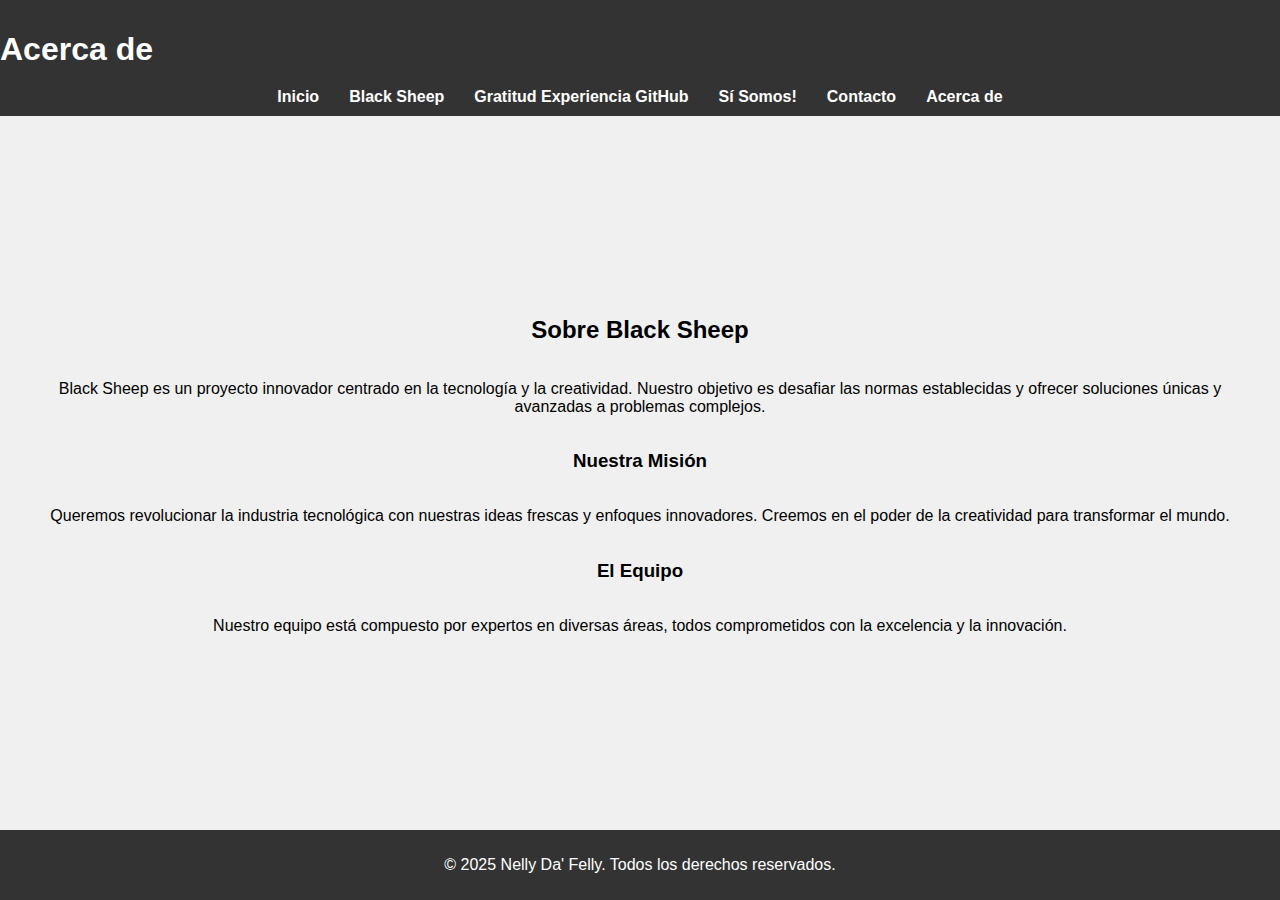
==== about.html @ 8b1f6ae1 "Upload Assets" ====
<!DOCTYPE html>
<html lang="es">
<head>
    <meta charset="UTF-8">
    <meta name="viewport" content="width=device-width, initial-scale=1.0">
    <title>Acerca de - Black Sheep</title>
    <link rel="stylesheet" href="styles.css">
</head>
<body>
    <header>
        <h1>Acerca de</h1>
        <nav>
            <ul>
                <li><a href="index.html">Inicio</a></li>
                <li><a href="BlackSheep_index.html">Black Sheep</a></li>
                <li><a href="experiencia_github.html">Gratitud Experiencia GitHub</a></li>
                <li><a href="si_somos.html">Sí Somos!</a></li>
                <li><a href="contact.html">Contacto</a></li>
                <li><a href="about.html">Acerca de</a></li>
            </ul>
        </nav>
    </header>
    <main>
        <h2>Sobre Black Sheep</h2>
        <p>Black Sheep es un proyecto innovador centrado en la tecnología y la creatividad. Nuestro objetivo es desafiar las normas establecidas y ofrecer soluciones únicas y avanzadas a problemas complejos.</p>
        <h3>Nuestra Misión</h3>
        <p>Queremos revolucionar la industria tecnológica con nuestras ideas frescas y enfoques innovadores. Creemos en el poder de la creatividad para transformar el mundo.</p>
        <h3>El Equipo</h3>
        <p>Nuestro equipo está compuesto por expertos en diversas áreas, todos comprometidos con la excelencia y la innovación.</p>
    </main>
    <footer>
        <p>&copy; 2025 Nelly Da' Felly. Todos los derechos reservados.</p>
    </footer>
    <script src="main.js"></script>
</body>
</html>
---- styles.css ----
body {
    font-family: Arial, sans-serif;
    margin: 0;
    padding: 0;
    display: flex;
    flex-direction: column;
    min-height: 100vh;
    background-color: #f0f0f0;
}

header {
    background-color: #333;
    color: #fff;
    padding: 10px 0;
}

nav ul {
    list-style: none;
    display: flex;
    justify-content: center;
    padding: 0;
    margin: 0;
}

nav ul li {
    margin: 0 15px;
}

nav ul li a {
    color: #fff;
    text-decoration: none;
    font-weight: bold;
}

main {
    flex: 1;
    padding: 20px;
    display: flex;
    flex-direction: column;
    align-items: center;
    justify-content: center;
    text-align: center;
}

h1 {
    margin-bottom: 20px;
}

form {
    background: #fff;
    padding: 20px;
    border-radius: 8px;
    box-shadow: 0 0 10px rgba(0, 0, 0, 0.1);
    width: 100%;
    max-width: 400px;
}

label {
    display: block;
    margin-bottom: 8px;
}

input, textarea {
    width: 100%;
    padding: 8px;
    margin-bottom: 10px;
    border: 1px solid #ddd;
    border-radius: 4px;
}

button {
    width: 100%;
    padding: 10px;
    border: none;
    border-radius: 4px;
    background-color: #007BFF;
    color: #fff;
    font-size: 16px;
    cursor: pointer;
}

button:hover {
    background-color: #0056b3;
}

footer {
    background-color: #333;
    color: #fff;
    text-align: center;
    padding: 10px 0;
    margin-top: auto;
}
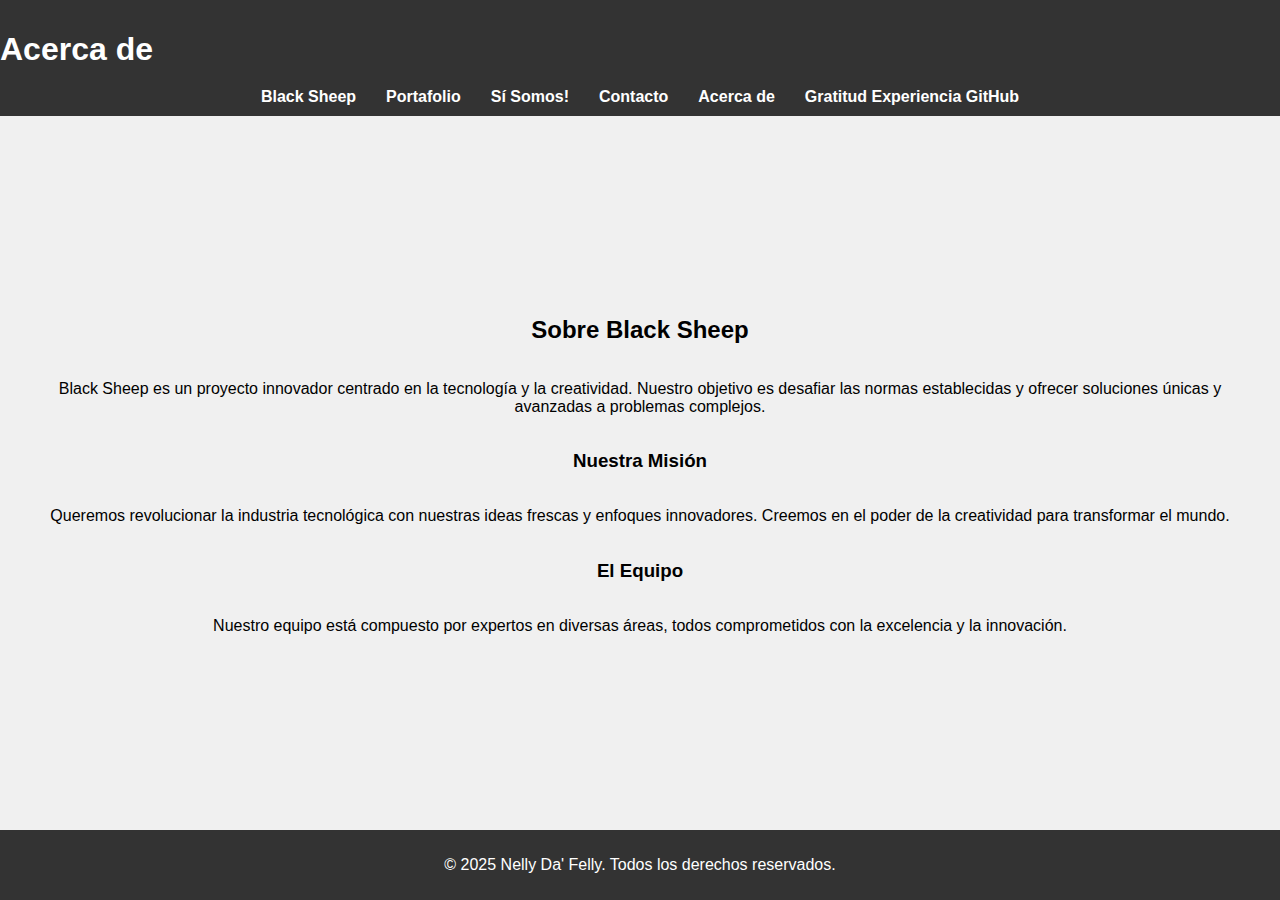
==== commit f94e38cc: "Update about.html" ====
--- a/about.html
+++ b/about.html
@@ -11,12 +11,12 @@
         <h1>Acerca de</h1>
         <nav>
             <ul>
-                <li><a href="index.html">Inicio</a></li>
-                <li><a href="BlackSheep_index.html">Black Sheep</a></li>
-                <li><a href="experiencia_github.html">Gratitud Experiencia GitHub</a></li>
+                <li><a href="index.html">Black Sheep</a></li>
+                <li><a href="README.html">Portafolio</a></li>
                 <li><a href="si_somos.html">Sí Somos!</a></li>
                 <li><a href="contact.html">Contacto</a></li>
                 <li><a href="about.html">Acerca de</a></li>
+                <li><a href="experiencia_github.html">Gratitud Experiencia GitHub</a></li>
             </ul>
         </nav>
     </header>
@@ -33,4 +33,4 @@
     </footer>
     <script src="main.js"></script>
 </body>
-</html>+</html>
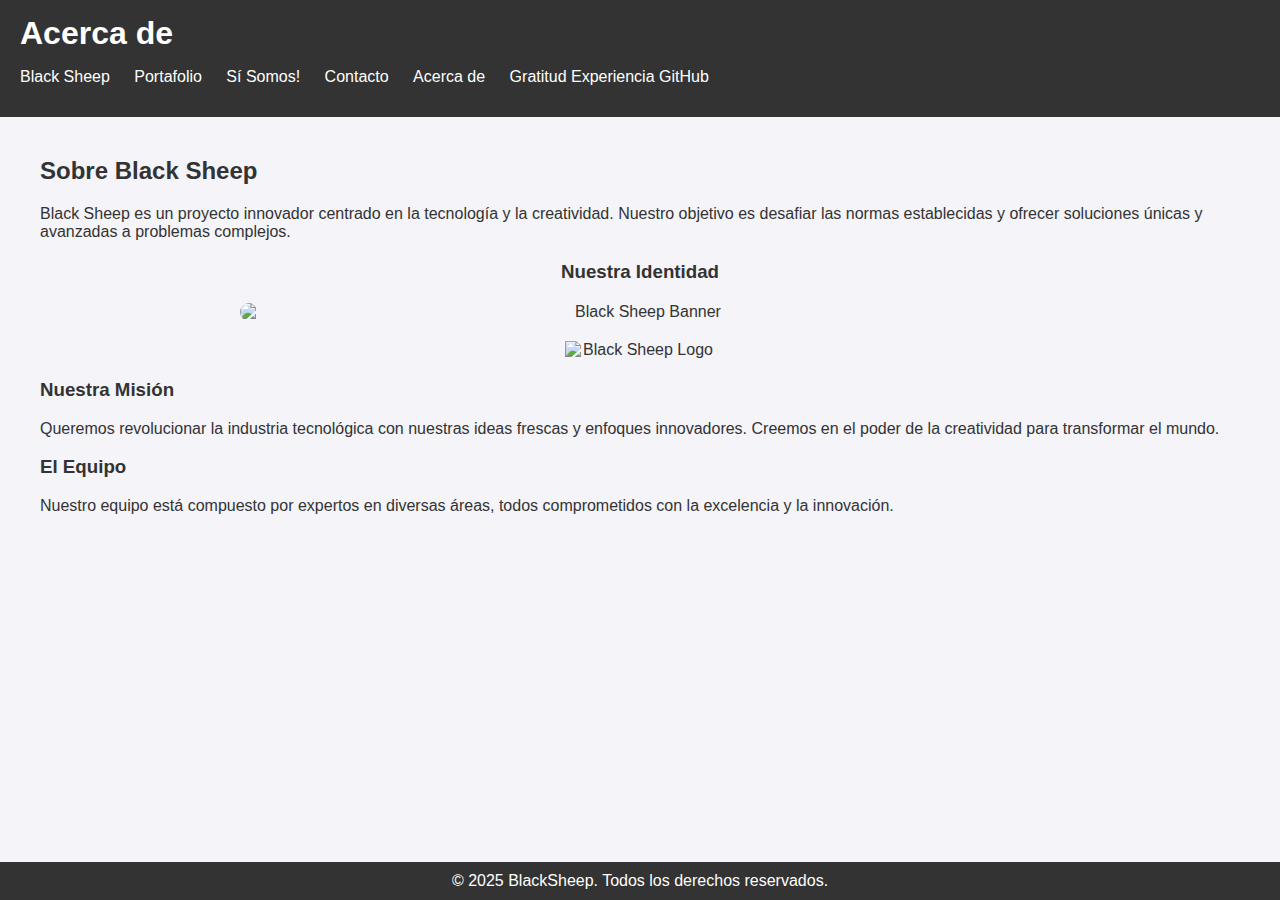
==== commit 7671b7b6: "Update about.html" ====
--- a/about.html
+++ b/about.html
@@ -3,8 +3,99 @@
 <head>
     <meta charset="UTF-8">
     <meta name="viewport" content="width=device-width, initial-scale=1.0">
-    <title>Acerca de - Black Sheep</title>
-    <link rel="stylesheet" href="styles.css">
+    <title>Acerca de - BlackSheep</title>
+
+    <!-- Open Graph (Para compartir en redes sociales) -->
+    <meta property="og:title" content="Black Sheep - Innovación y Tecnología">
+    <meta property="og:description" content="Black Sheep es un proyecto tecnológico y creativo que desafía las normas.">
+    <meta property="og:image" content="https://raw.githubusercontent.com/nellydafelly/blacksheep.proyect/main/social_preview.png">
+    <meta property="og:url" content="https://tu-dominio.com">
+    <meta property="og:type" content="website">
+
+    <!-- Twitter Card -->
+    <meta name="twitter:card" content="summary_large_image">
+    <meta name="twitter:title" content="Black Sheep - Innovación y Tecnología">
+    <meta name="twitter:description" content="Black Sheep es un proyecto tecnológico y creativo que desafía las normas.">
+    <meta name="twitter:image" content="https://raw.githubusercontent.com/nellydafelly/blacksheep.proyect/main/ori_social_preview.png">
+
+    <!-- Estilo CSS Interno -->
+    <style>
+        body {
+            font-family: Arial, sans-serif;
+            background-color: #f4f4f9;
+            margin: 0;
+            padding: 0;
+            color: #333;
+        }
+
+        header {
+            background-color: #333;
+            color: #fff;
+            padding: 15px 20px;
+        }
+
+        header h1 {
+            margin: 0;
+        }
+
+        nav ul {
+            list-style: none;
+            padding: 0;
+        }
+
+        nav ul li {
+            display: inline;
+            margin-right: 20px;
+        }
+
+        nav ul li a {
+            color: #fff;
+            text-decoration: none;
+        }
+
+        main {
+            padding: 20px;
+            max-width: 1200px;
+            margin: 0 auto;
+        }
+
+        h2, h3 {
+            color: #333;
+        }
+
+        .preview {
+            text-align: center;
+            margin: 20px 0;
+        }
+
+        .banner {
+            width: 100%;
+            max-width: 800px;
+            display: block;
+            margin: 20px auto;
+            border-radius: 10px;
+        }
+
+        .logo {
+            width: 150px;
+            display: block;
+            margin: 20px auto;
+        }
+
+        footer {
+            background-color: #333;
+            color: #fff;
+            text-align: center;
+            padding: 10px 0;
+            position: fixed;
+            bottom: 0;
+            width: 100%;
+        }
+
+        footer p {
+            margin: 0;
+        }
+    </style>
 </head>
 <body>
     <header>
@@ -20,17 +111,29 @@
             </ul>
         </nav>
     </header>
+    
     <main>
         <h2>Sobre Black Sheep</h2>
         <p>Black Sheep es un proyecto innovador centrado en la tecnología y la creatividad. Nuestro objetivo es desafiar las normas establecidas y ofrecer soluciones únicas y avanzadas a problemas complejos.</p>
+        
+        <!-- Sección con las imágenes añadidas -->
+        <section class="preview">
+            <h3>Nuestra Identidad</h3>
+            <img src="https://raw.githubusercontent.com/nellydafelly/blacksheep.proyect/main/social_preview.png" alt="Black Sheep Banner" class="banner">
+            <img src="https://raw.githubusercontent.com/nellydafelly/blacksheep.proyect/main/ori_social_preview.png" alt="Black Sheep Logo" class="logo">
+        </section>
+
         <h3>Nuestra Misión</h3>
         <p>Queremos revolucionar la industria tecnológica con nuestras ideas frescas y enfoques innovadores. Creemos en el poder de la creatividad para transformar el mundo.</p>
+        
         <h3>El Equipo</h3>
         <p>Nuestro equipo está compuesto por expertos en diversas áreas, todos comprometidos con la excelencia y la innovación.</p>
     </main>
+
     <footer>
-        <p>&copy; 2025 Nelly Da' Felly. Todos los derechos reservados.</p>
+        <p>&copy; 2025 BlackSheep. Todos los derechos reservados.</p>
     </footer>
+
     <script src="main.js"></script>
 </body>
 </html>
